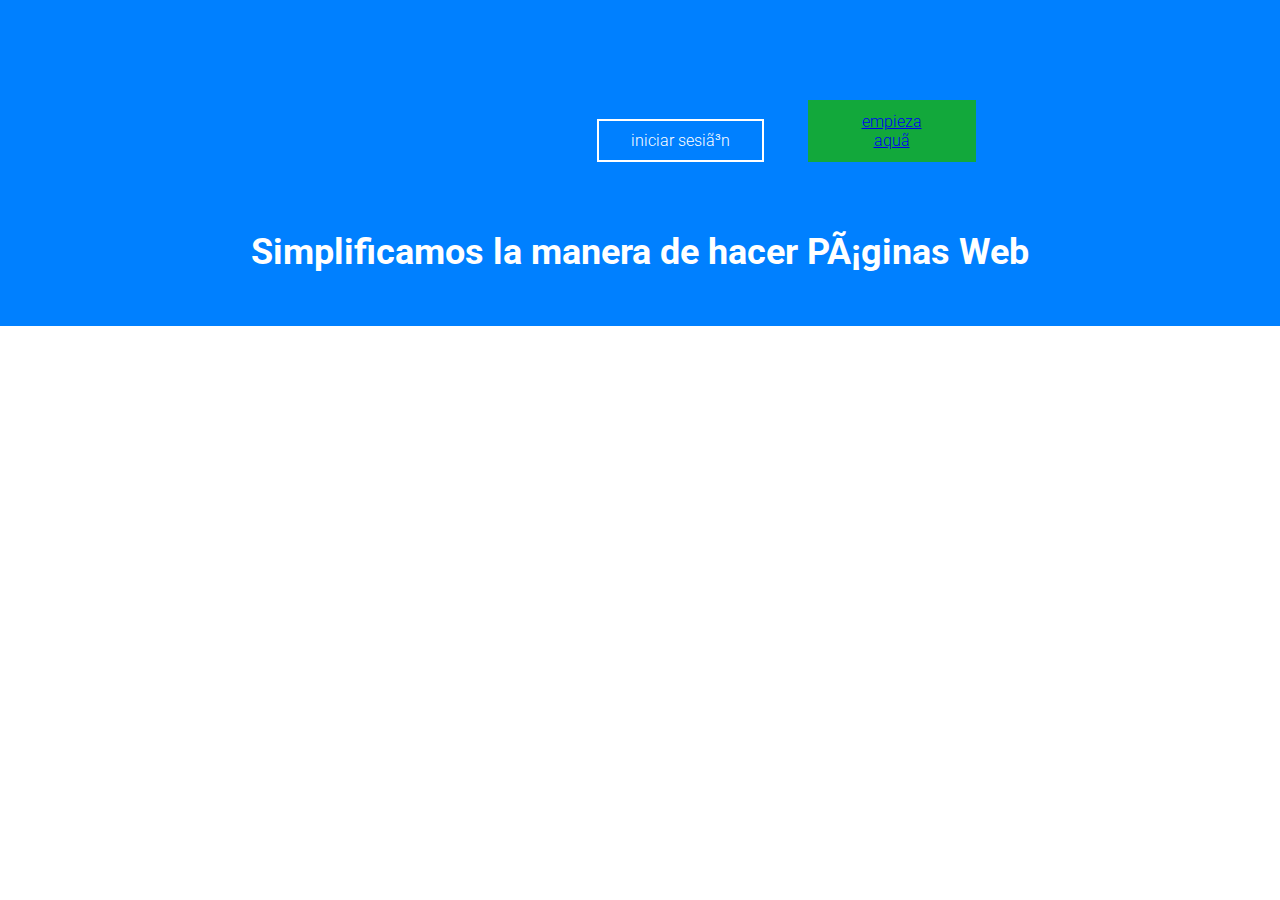
==== Index.html @ 4ea4925e "Adding App Link" ====
<!DOCTYPE html>
<html lang="es">
<head>
  <meta charset "UTF-8">
  <title>Webpy Simplicamos la manera de hacer P&aacute;ginas Web</title>
  <link href="https://fonts.googleapis.com/css?family=Roboto" rel="stylesheet">
  <link rel="stylesheet" type="text/css" href="style.css">
  <div id=cover></div>
  <div class="navigation">
    <ul>
      <li id=logo></li>
      <li id=button>Iniciar Sesión</li>
      <li id=button1><a href="app\app.html">Empieza aquí</a></li>
      <h1>Simplificamos la manera de hacer Páginas Web</h1>
    </ul>

  </div>
  </div>

  <body>

  <!--div services-->
  <div>

  </div>
</body>
</html>
---- style.css ----
body {

  background-color:  #FFF;
  margin: 0;
  padding: 0;
}

#logo {
background-image: url("file:///D:/Documents/Lore/Never%20stop%20learning/GitHub/Webpy/Images/CompanyLogo.png");
  width: 164px;
  height: 78px;
  padding: 10px 32px;
}

#cover {
  background: url("file:///D:/Documents/Lore/Never%20stop%20learning/GitHub/Webpy/Images/AmoryAmistadIndex.jpg") no-repeat bottom center;
  background-size: cover;
  background-attachment:scroll;
  height: 523px;
  position:absolute;
  top: 0px;
  width: 100%;
  z-index: -1;
}

#button {
    background-color: #0080FF; /* Blue */
    border: solid 2px #FFF; /* White */
    color: white;
    padding: 10px 32px;
    text-align: center;
    text-decoration: none;
    display: inline-block;
    font-size: 16px;
}

#button1 {
    background-color: #12A83B; /* Green */
    border: solid 2px #12A83B; /* Green */
    color: white;
    padding: 10px 32px;
    text-align: center;
    text-decoration: none;
    display: inline-block;
    font-size: 16px;
    margin-right: auto;
}


.navigation {
  background-color: #0080ff;
  overflow-y: auto;
  position: fixed;
  left: 0;
  top: 0;
  text-align: center;
  width: 100%;
  z-index: 10000;
}

ul {
  padding: 0;
}

li {
  color: #FFF;
  display: inline-block;
  font-family: 'Roboto', sans-serif;
  font-size: 14px;
  font-weight: 300;
  margin: 16px 20px;
  text-transform: lowercase;
}

.cover-content {
  box-sizing: border-box;
  margin: 0 auto;
  position: relative;
  text-align: center;
  top: 280px;
  width: 70%;
}

h1 {
  color: #FFF;
  font-family: 'Roboto', monospace;
  font-size: 36px;
  line-height: 60px;
  padding: 20px 10px;
  text-align: center;
}
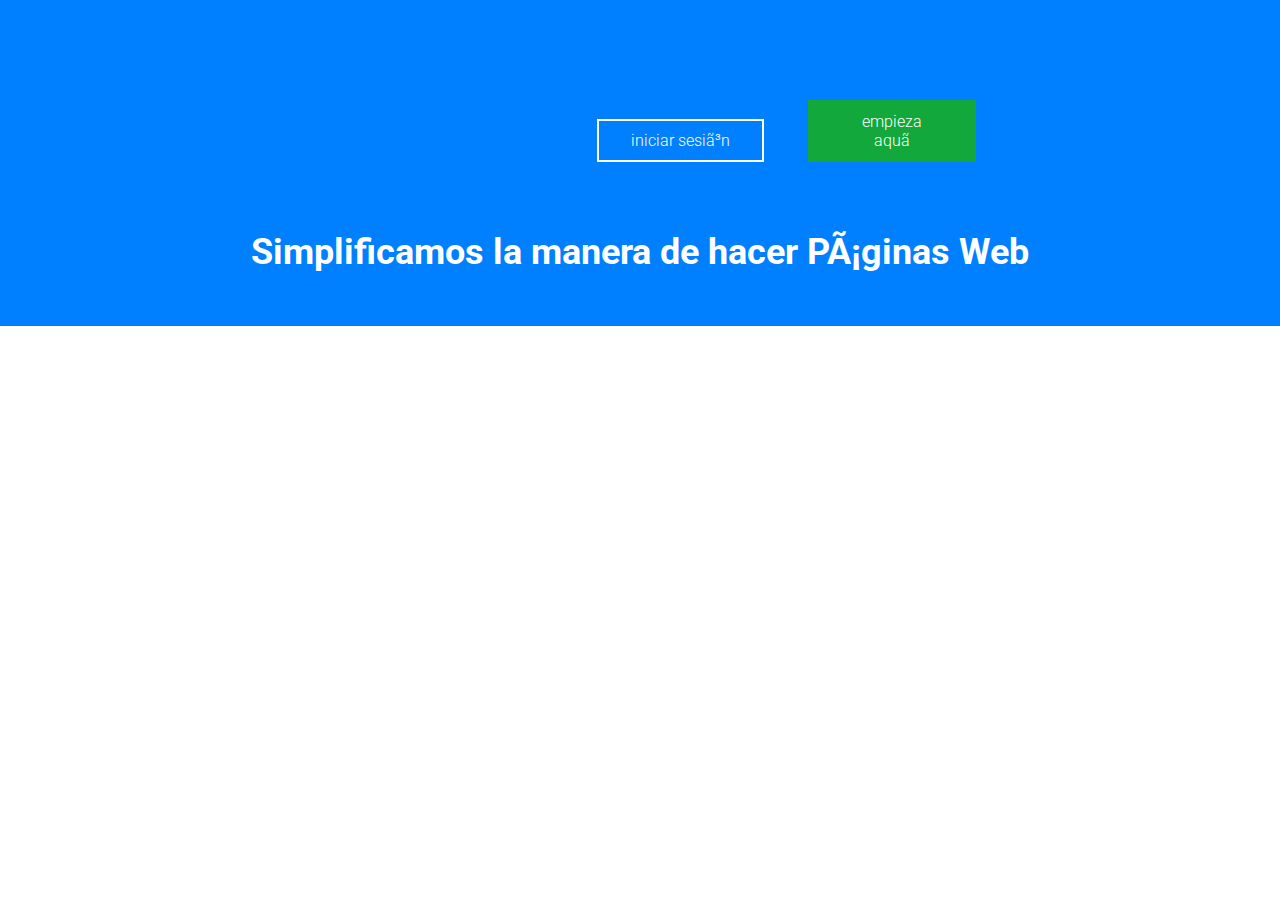
==== commit 845da1f9: "changes root" ====
--- a/Index.html
+++ b/Index.html
@@ -10,7 +10,7 @@
     <ul>
       <li id=logo></li>
       <li id=button>Iniciar Sesión</li>
-      <li id=button1><a href="app\app.html">Empieza aquí</a></li>
+      <li id=button1>Empieza aquí</li>
       <h1>Simplificamos la manera de hacer Páginas Web</h1>
     </ul>
 
@@ -19,7 +19,7 @@
 
   <body>
 
-  <!--div services-->
+  <!--div services this is to show what webpy offers-->
   <div>
 
   </div>
--- a/style.css
+++ b/style.css
@@ -6,14 +6,14 @@
 }
 
 #logo {
-background-image: url("file:///D:/Documents/Lore/Never%20stop%20learning/GitHub/Webpy/Images/CompanyLogo.png");
+background-image: url("D:/Documents/GitHub/ProjectW/Images/CompanyLogo.png");
   width: 164px;
   height: 78px;
   padding: 10px 32px;
 }
 
 #cover {
-  background: url("file:///D:/Documents/Lore/Never%20stop%20learning/GitHub/Webpy/Images/AmoryAmistadIndex.jpg") no-repeat bottom center;
+  background: url("D:/Documents/GitHub/ProjectW/Images/AmoryAmistadIndex.jpg") no-repeat bottom center;
   background-size: cover;
   background-attachment:scroll;
   height: 523px;
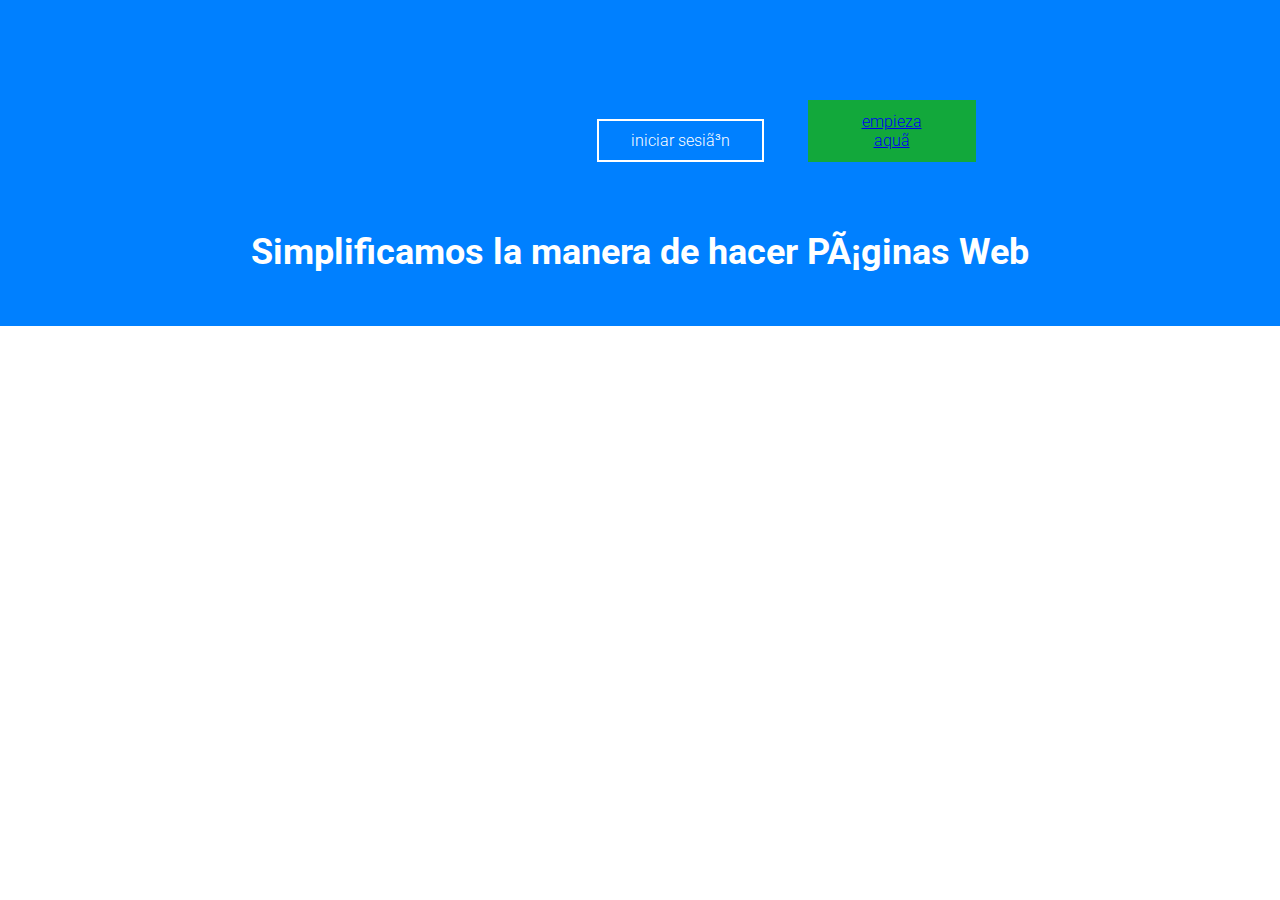
==== commit 72196c6b: "Merge branch 'master' of https://github.com/webpyco/ProjectW" ====
--- a/Index.html
+++ b/Index.html
@@ -10,7 +10,7 @@
     <ul>
       <li id=logo></li>
       <li id=button>Iniciar Sesión</li>
-      <li id=button1>Empieza aquí</li>
+      <li id=button1><a href="app\app.html">Empieza aquí</a></li>
       <h1>Simplificamos la manera de hacer Páginas Web</h1>
     </ul>
 
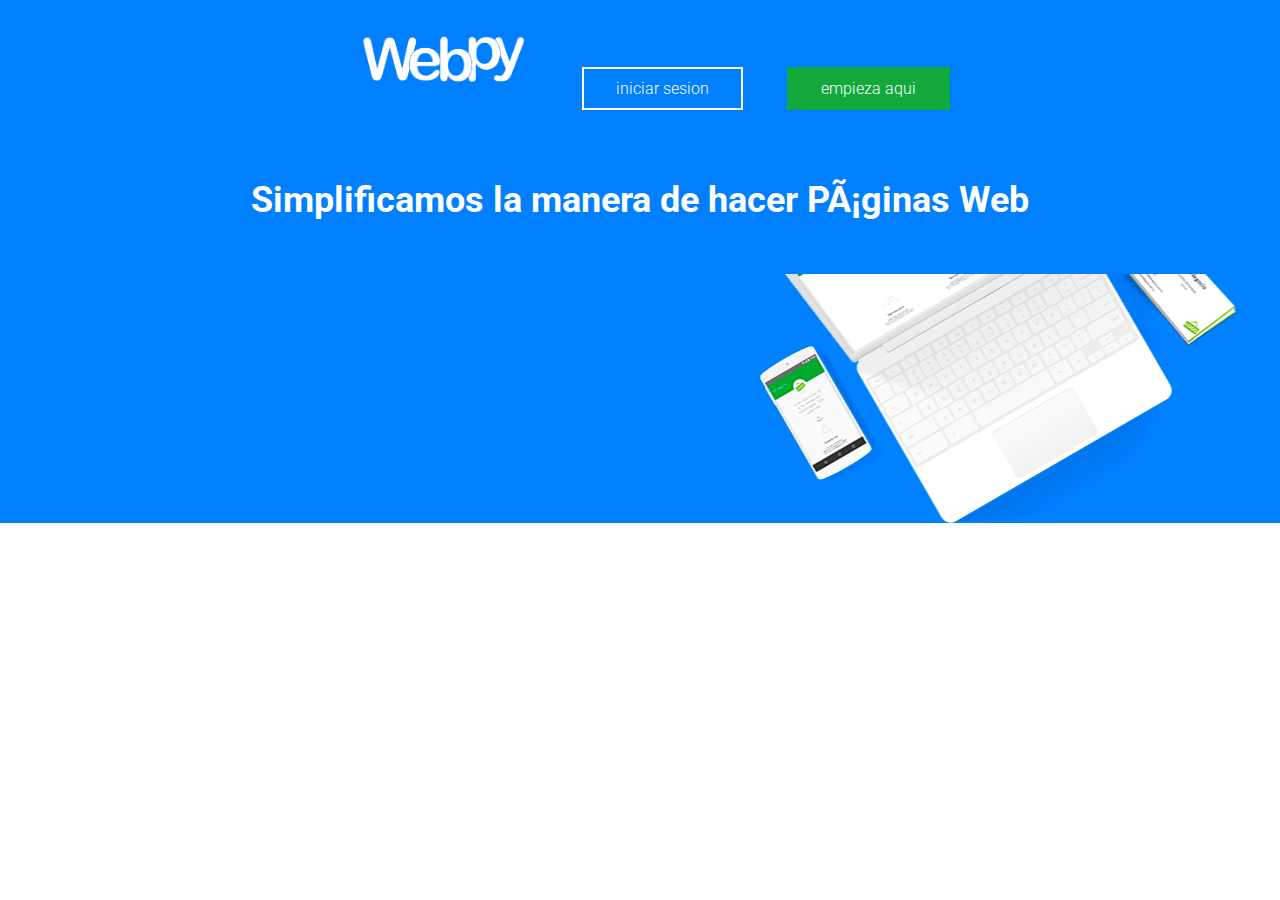
==== commit c9ab11fa: "Fixing main nav" ====
--- a/Index.html
+++ b/Index.html
@@ -6,11 +6,12 @@
   <link href="https://fonts.googleapis.com/css?family=Roboto" rel="stylesheet">
   <link rel="stylesheet" type="text/css" href="style.css">
   <div id=cover></div>
+</head>
   <div class="navigation">
     <ul>
-      <li id=logo></li>
-      <li id=button>Iniciar Sesión</li>
-      <li id=button1><a href="app\app.html">Empieza aquí</a></li>
+      <img id="Companylogo" src="Images/CompanyLogo.png" alt="Webpy logo"/>
+      <a href="#.html"><li id="button">Iniciar Sesion</li></a>
+      <a href="app\app.html"><li id="button1">Empieza aqui</li></a>
       <h1>Simplificamos la manera de hacer Páginas Web</h1>
     </ul>
 
--- a/style.css
+++ b/style.css
@@ -5,15 +5,14 @@
   padding: 0;
 }
 
-#logo {
-background-image: url("D:/Documents/GitHub/ProjectW/Images/CompanyLogo.png");
+#Companylogo {
   width: 164px;
   height: 78px;
-  padding: 10px 32px;
+  padding: 0px 32px;
 }
 
 #cover {
-  background: url("D:/Documents/GitHub/ProjectW/Images/AmoryAmistadIndex.jpg") no-repeat bottom center;
+  background: url("Images/HomeBackground.png") no-repeat bottom center;
   background-size: cover;
   background-attachment:scroll;
   height: 523px;
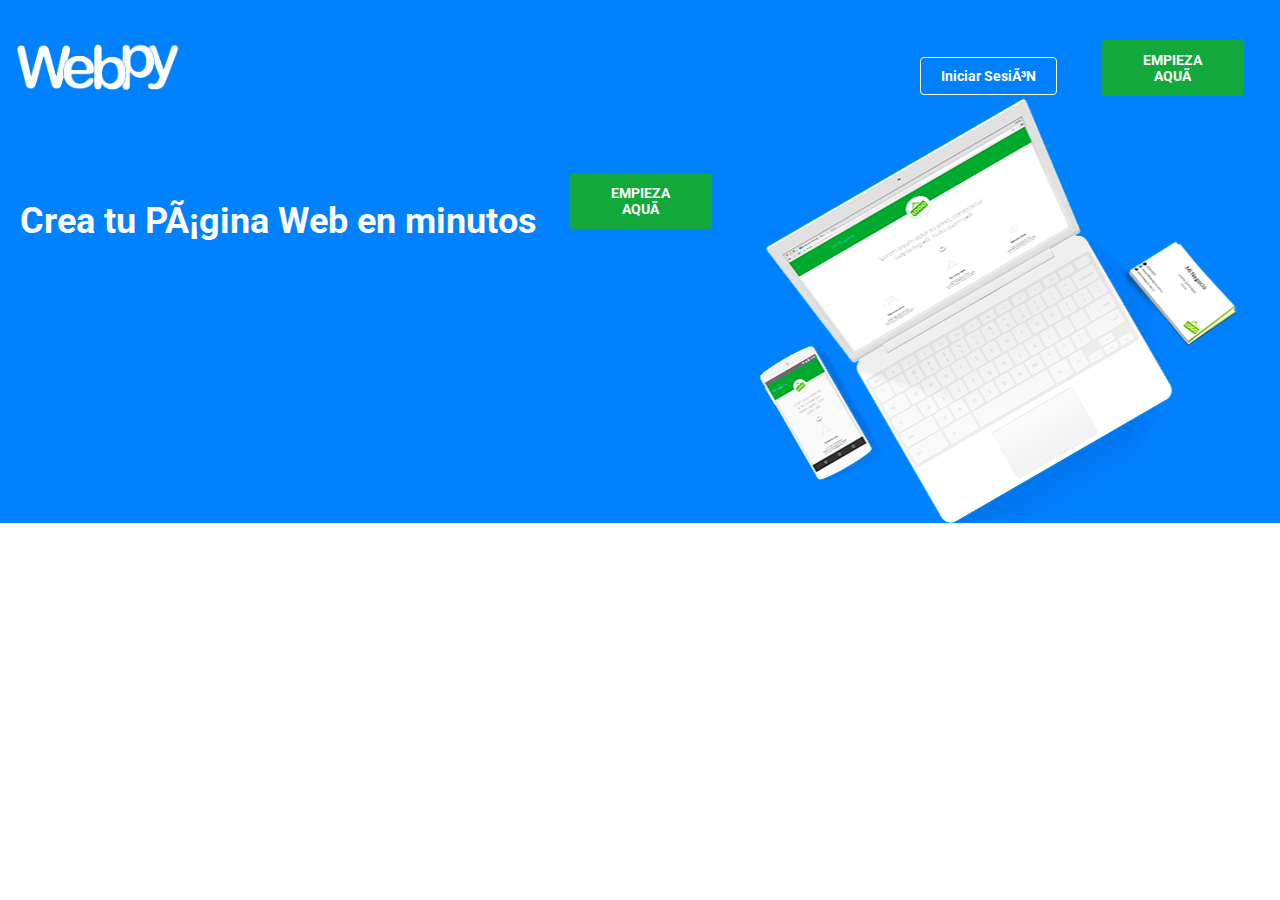
==== commit 07ebb468: "Fixing main navigation" ====
--- a/Index.html
+++ b/Index.html
@@ -5,24 +5,27 @@
   <title>Webpy Simplicamos la manera de hacer P&aacute;ginas Web</title>
   <link href="https://fonts.googleapis.com/css?family=Roboto" rel="stylesheet">
   <link rel="stylesheet" type="text/css" href="style.css">
-  <div id=cover></div>
-</head>
-  <div class="navigation">
-    <ul>
-      <img id="Companylogo" src="Images/CompanyLogo.png" alt="Webpy logo"/>
-      <a href="#.html"><li id="button">Iniciar Sesion</li></a>
-      <a href="app\app.html"><li id="button1">Empieza aqui</li></a>
-      <h1>Simplificamos la manera de hacer Páginas Web</h1>
-    </ul>
-
-  </div>
-  </div>
-
+  </head>
   <body>
 
-  <!--div services this is to show what webpy offers-->
-  <div>
+      <div class="container">
+        <ul>
+          <div class="topleft">
+          <img id="Companylogo" src="Images/CompanyLogo.png" alt="Webpy logo"/>
+          </div>
+          <div class="topright">
+          <a href="#.html"><li class="button">Iniciar Sesión</li></a>
+          <a href="app\app.html"><li class="button1">Empieza aquí</li></a>
+        </div>
+        </ul>
+      </div>
 
-  </div>
+    <div id="cover">
+        <div class="center">
+          <h1>Crea tu Página Web en minutos</h1>
+          <a href="app\app.html"><li class="button1">Empieza aquí</li></a>
+
+
+
 </body>
 </html>
--- a/style.css
+++ b/style.css
@@ -5,10 +5,45 @@
   padding: 0;
 }
 
+.container {
+  position:relative;
+}
+
+.center{
+  position:absolute;
+  top:30%;
+  width: 100%;
+  text-align:center;
+  font-size:36px;
+}
+
+.topleft {
+  position:absolute;
+  top: 8px;
+  left: 16px;
+  font-size:18px;
+}
+
+.topright {
+  position:absolute;
+  top:8px;
+  right:16px;
+  font-size:18px;
+}
+
+.bottomleft {
+  position:absolute;
+  top:8px;
+  right:16px;
+  font-size:18px;
+}
+
 #Companylogo {
   width: 164px;
   height: 78px;
-  padding: 0px 32px;
+  position: absolute;
+  text-align: left;
+  /*padding: 32px 32px;*/
 }
 
 #cover {
@@ -22,32 +57,34 @@
   z-index: -1;
 }
 
-#button {
+.button {
+
     background-color: #0080FF; /* Blue */
-    border: solid 2px #FFF; /* White */
-    color: white;
-    padding: 10px 32px;
+    border: solid 1px #FFF; /* White */
+    border-radius: 4px;
+    padding: 10px 20px;
     text-align: center;
     text-decoration: none;
     display: inline-block;
-    font-size: 16px;
+    font-size: 14px;
+    font-weight: bold;
 }
 
-#button1 {
+.button1 {
     background-color: #12A83B; /* Green */
     border: solid 2px #12A83B; /* Green */
-    color: white;
-    padding: 10px 32px;
+    border-radius: 4px;
+    padding: 10px 20px;
     text-align: center;
     text-decoration: none;
     display: inline-block;
-    font-size: 16px;
-    margin-right: auto;
+    font-size: 14px;
+    text-transform: uppercase;
+    font-weight: bold;
 }
 
 
 .navigation {
-  background-color: #0080ff;
   overflow-y: auto;
   position: fixed;
   left: 0;
@@ -68,7 +105,7 @@
   font-size: 14px;
   font-weight: 300;
   margin: 16px 20px;
-  text-transform: lowercase;
+  text-transform:capitalize;
 }
 
 .cover-content {
@@ -82,9 +119,19 @@
 
 h1 {
   color: #FFF;
-  font-family: 'Roboto', monospace;
+  font-family: 'Roboto', sans-serif;
   font-size: 36px;
   line-height: 60px;
+  position:absolute;
+  padding: 10px 20px;
+  text-align: left;
+}
+
+h2 {
+  color: #FFF;
+  font-family: 'Roboto', sans-serif;
+  font-size: 23px;
+  line-height: 60px;
   padding: 20px 10px;
-  text-align: center;
+  text-align: left;
 }
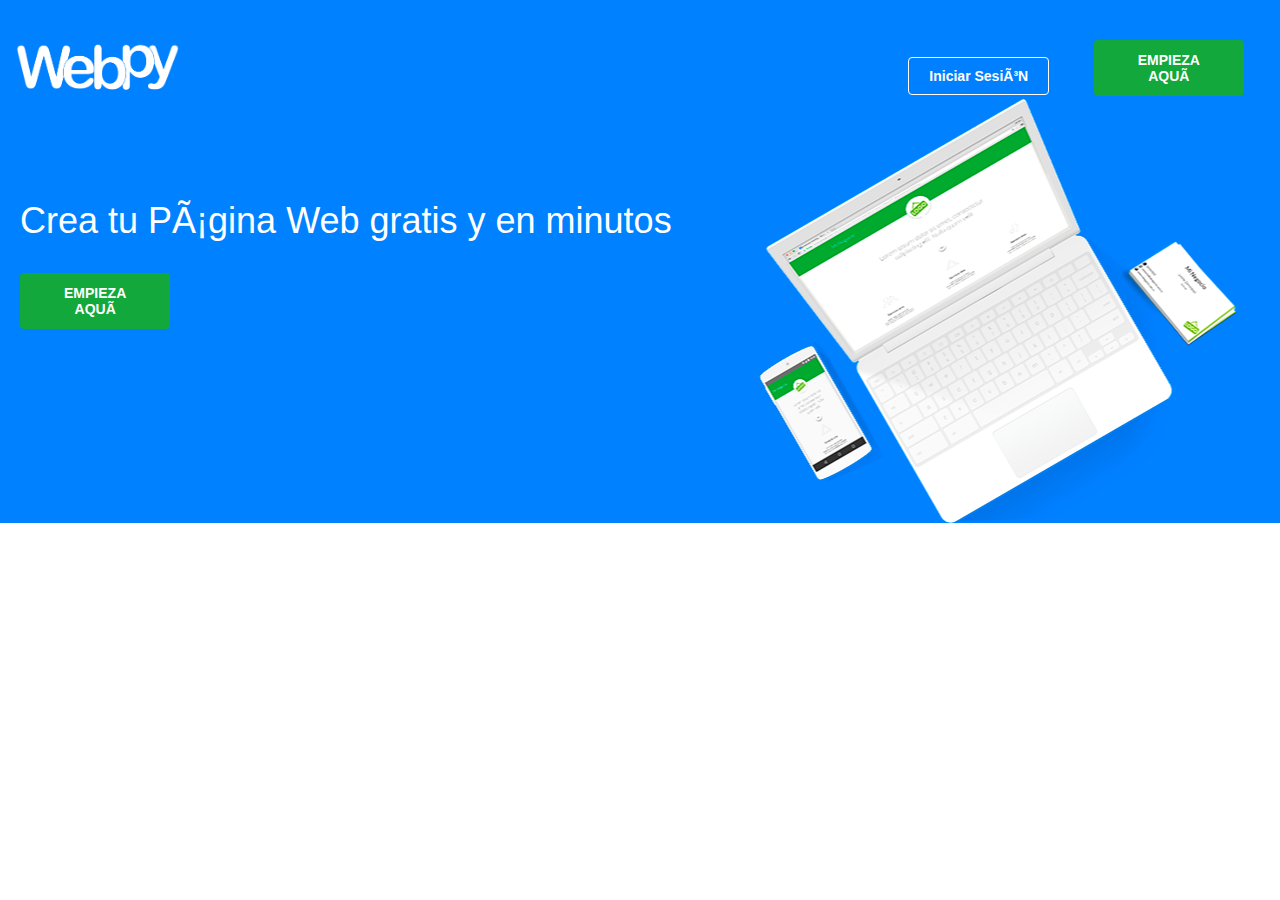
==== commit 0193016a: "CTA" ====
--- a/Index.html
+++ b/Index.html
@@ -22,8 +22,12 @@
 
     <div id="cover">
         <div class="center">
-          <h1>Crea tu Página Web en minutos</h1>
+          <h1>Crea tu Página Web gratis y en minutos</h1>
+          <div class="bottomleft">
           <a href="app\app.html"><li class="button1">Empieza aquí</li></a>
+        </div>
+        </div>
+      </div>
 
 
 
--- a/style.css
+++ b/style.css
@@ -33,8 +33,8 @@
 
 .bottomleft {
   position:absolute;
-  top:8px;
-  right:16px;
+  top:100px;
+  left: :16px;
   font-size:18px;
 }
 
@@ -101,7 +101,7 @@
 li {
   color: #FFF;
   display: inline-block;
-  font-family: 'Roboto', sans-serif;
+  font-family: 'Lato', sans-serif;
   font-size: 14px;
   font-weight: 300;
   margin: 16px 20px;
@@ -119,11 +119,12 @@
 
 h1 {
   color: #FFF;
-  font-family: 'Roboto', sans-serif;
+  font-family: 'Lato', sans-serif;
   font-size: 36px;
   line-height: 60px;
   position:absolute;
   padding: 10px 20px;
+  font-weight:lighter;
   text-align: left;
 }
 
